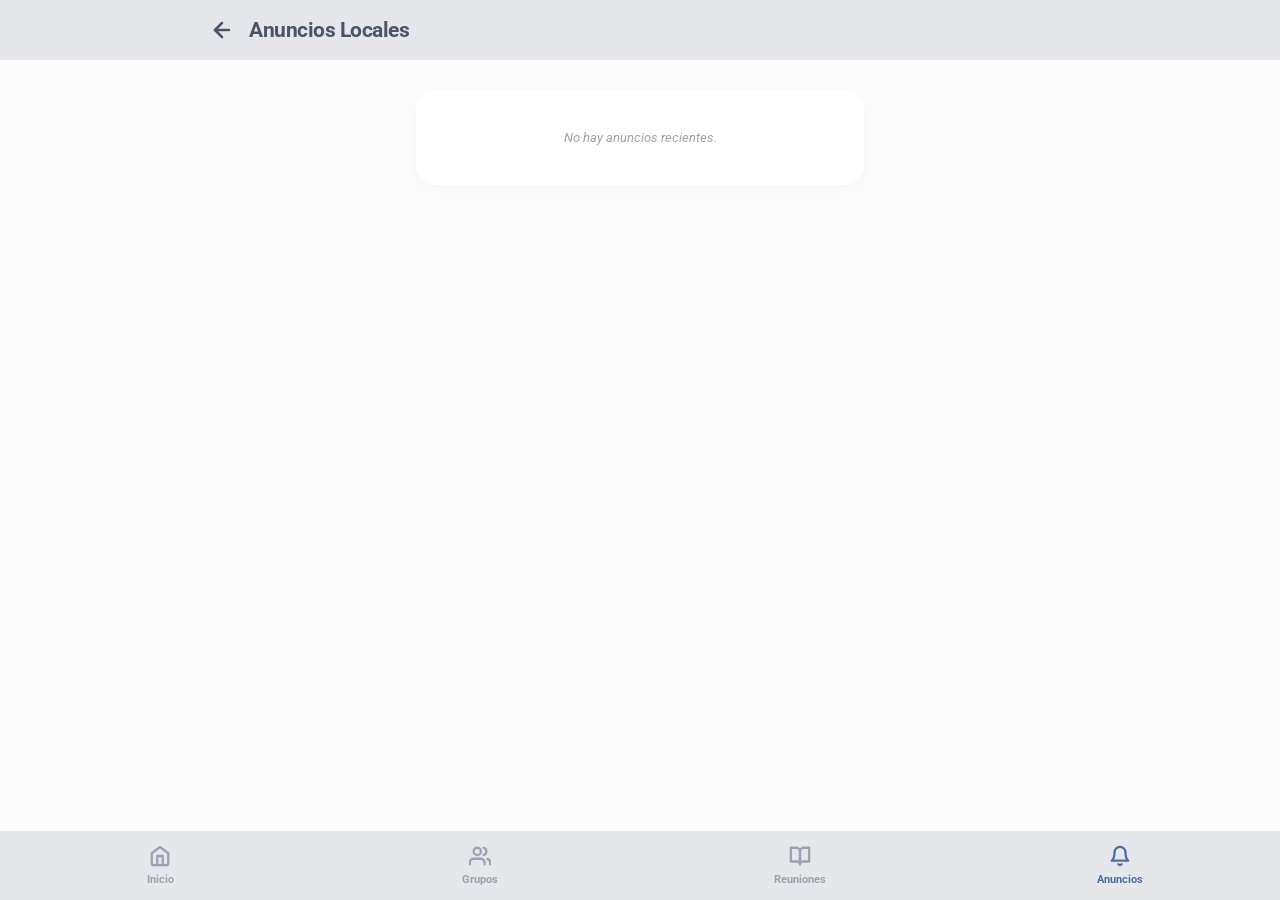
==== anuncios.html @ 36218294 "Update anuncios.html" ====
<!DOCTYPE html>
<html lang="es">
<head>
    <meta charset="UTF-8">
    <meta name="viewport" content="width=device-width, initial-scale=1.0, maximum-scale=1.0, user-scalable=no">
    <title>Anuncios - La Cumaca</title>
     <link rel="stylesheet" href="styles.css?v=5.0">
</head>
<body>

    <header class="header-principal">
        <div class="header-contenedor">
            <a href="index.html" class="btn-back">
                <svg width="24" height="24" viewBox="0 0 24 24" fill="none" stroke="currentColor" stroke-width="2.5" stroke-linecap="round" stroke-linejoin="round">
                    <line x1="19" y1="12" x2="5" y2="12"></line>
                    <polyline points="12 19 5 12 12 5"></polyline>
                </svg>
            </a>
            <h1>Anuncios Locales</h1>
        </div>
    </header>

    <div class="container">
        <div id="global-error" class="hidden"></div>
        <div class="card" style="padding: 20px; margin-top: 20px;">
            <div id="anuncios-lista">
                <div class="inline-loader"><div class="spinner"></div><p>Cargando anuncios...</p></div>
            </div>
        </div>
    </div>

    <div class="nav-segment-container">
        <div class="nav-segment">
            <a href="index.html" class="nav-btn">
                <svg width="22" height="22" viewBox="0 0 24 24" fill="none" stroke="currentColor" stroke-width="2" stroke-linecap="round" stroke-linejoin="round"><path d="M3 9l9-7 9 7v11a2 2 0 0 1-2 2H5a2 2 0 0 1-2-2z"></path><polyline points="9 22 9 12 15 12 15 22"></polyline></svg>
                Inicio
            </a>
            <a href="predicacion.html" class="nav-btn">
                <svg width="22" height="22" viewBox="0 0 24 24" fill="none" stroke="currentColor" stroke-width="2" stroke-linecap="round" stroke-linejoin="round"><path d="M17 21v-2a4 4 0 0 0-4-4H5a4 4 0 0 0-4 4v2"></path><circle cx="9" cy="7" r="4"></circle><path d="M23 21v-2a4 4 0 0 0-3-3.87"></path><path d="M16 3.13a4 4 0 0 1 0 7.75"></path></svg>
                Grupos
            </a>
            <a href="reuniones.html" class="nav-btn">
                <svg width="22" height="22" viewBox="0 0 24 24" fill="none" stroke="currentColor" stroke-width="2" stroke-linecap="round" stroke-linejoin="round"><path d="M2 3h6a4 4 0 0 1 4 4v14a3 3 0 0 0-3-3H2z"></path><path d="M22 3h-6a4 4 0 0 0-4 4v14a3 3 0 0 1 3-3h7z"></path></svg>
                Reuniones
            </a>
            <a href="anuncios.html" class="nav-btn activo">
                <svg width="22" height="22" viewBox="0 0 24 24" fill="none" stroke="currentColor" stroke-width="2" stroke-linecap="round" stroke-linejoin="round"><path d="M18 8A6 6 0 0 0 6 8c0 7-3 9-3 9h18s-3-2-3-9"></path><path d="M13.73 21a2 2 0 0 1-3.46 0"></path></svg>
                Anuncios
            </a>
        </div>
    </div>

    <script>
        let dbAnuncios = [];

        async function iniciarApp() {
            try {
                const timestamp = new Date().getTime();
                const response = await fetch('./data/cartelera_datos.json?t=' + timestamp);
                if (!response.ok) throw new Error("Error HTTP: " + response.status);
                const dataRaw = await response.json();
                
                dbAnuncios = dataRaw.anuncios || [];
                renderAnuncios();

            } catch (error) {
                document.getElementById('global-error').textContent = "Problema al cargar datos: " + error.message;
                document.getElementById('global-error').classList.remove('hidden');
                document.getElementById('anuncios-lista').innerHTML = '<p style="text-align:center;">Error al cargar.</p>';
            }
        }

        function renderAnuncios() {
            const limpiar = (f) => {
                if(!f) return "";
                if(f.includes('-')) {
                    const parts = f.split('-');
                    const d = new Date(parts[0], parts[1]-1, parts[2]);
                    const mes = d.toLocaleDateString('es-ES', { month: 'short' }).toUpperCase().replace('.', '');
                    return `${d.getDate()} ${mes}`;
                } return f;
            };
            const html = dbAnuncios.map(a => `<div class="anuncio"><div class="anuncio-date">${limpiar(a.fechaInicio)} ${a.fechaFin ? '- ' + limpiar(a.fechaFin) : ''}</div><div class="anuncio-text">${a.texto}</div></div>`).join('');
            document.getElementById('anuncios-lista').innerHTML = html || '<div class="no-grupos">No hay anuncios recientes.</div>';
        }

        iniciarApp();
    </script>
</body>
</html>
---- styles.css ----
/* --- CONFIGURACIÓN BASE --- */
@import url('https://fonts.googleapis.com/css2?family=Roboto:wght@300;400;500;700;900&display=swap');

* { margin: 0; padding: 0; box-sizing: border-box; -webkit-tap-highlight-color: transparent; }

body, button, input, select, textarea { font-family: 'Roboto', -apple-system, sans-serif; }

body { 
    background-color: #fcfcfc; color: #4b5563; display: flex; flex-direction: column; 
    min-height: 100vh; max-width: 100vw; overflow-x: hidden; 
}

/* --- CABECERA SUPERIOR (Sin Sombra) --- */
.header-principal {
    background-color: #E5E7EB; /* Gris exacto */
    width: 100%; position: sticky; top: 0; z-index: 1000;
}
.header-contenedor { display: flex; align-items: center; max-width: 900px; margin: 0 auto; padding: 18px 20px; gap: 15px; }
.header-contenedor h1 { font-size: 1.3rem; font-weight: 700; color: #4b5563; letter-spacing: -0.5px; margin: 0; }
.btn-back { color: #4b5563; display: flex; align-items: center; text-decoration: none; }

/* --- CONTENIDO PRINCIPAL (Index) --- */
.contenido-principal { width: 100%; max-width: 480px; margin: 0 auto; padding: 30px 20px 100px 20px; display: flex; flex-direction: column; }
.subtitulo-tarjetas { color: #6b7280; font-size: 0.95rem; margin-bottom: 16px; font-weight: 500; }
.menu-principal { display: flex; flex-direction: column; gap: 16px; width: 100%; }

.tarjeta {
    display: flex; align-items: center; padding: 24px 20px; min-height: 100px; width: 100%;
    background-color: #ffffff; border-radius: 16px; text-decoration: none; box-sizing: border-box;
    border: 1px solid rgba(0, 0, 0, 0.03);
    box-shadow: 0 10px 25px -5px rgba(0, 0, 0, 0.04), 0 8px 10px -6px rgba(0, 0, 0, 0.02);
    transition: transform 0.2s ease, box-shadow 0.2s ease;
}
.tarjeta:active { transform: scale(0.98); box-shadow: 0 4px 10px rgba(0, 0, 0, 0.04); }

.icono-caja { width: 58px; height: 58px; min-width: 58px; border-radius: 14px; display: flex; align-items: center; justify-content: center; margin-right: 18px; flex-shrink: 0; background-color: #ffffff; }
.texto-caja { display: flex; flex-direction: column; flex-grow: 1; min-width: 0; } 
.texto-caja h2 { font-size: 1.1rem; font-weight: 600; color: #111; margin-bottom: 4px; }
.texto-caja p { font-size: 0.9rem; color: #6b7280; line-height: 1.3; }

.tarjeta.predicacion { background: linear-gradient(90deg, #f0f7ff 0%, #ffffff 40%); }
.tarjeta.predicacion .icono-caja { border: 1.5px solid #a3cfff; color: #4A6DA7; }
.tarjeta.reuniones { background: linear-gradient(90deg, #f0fdf4 0%, #ffffff 40%); }
.tarjeta.reuniones .icono-caja { border: 1.5px solid #bbf7d0; color: #10b981; }
.tarjeta.anuncios { background: linear-gradient(90deg, #fffbf0 0%, #ffffff 40%); }
.tarjeta.anuncios .icono-caja { border: 1.5px solid #fde68a; color: #f59e0b; }

/* --- CONTENEDOR GENERAL SUB-PÁGINAS --- */
.container { width: 100%; max-width: 480px; margin: 0 auto; padding: 10px 16px 100px 16px; box-sizing: border-box; overflow-x: hidden; }

/* --- BARRA DE NAVEGACIÓN INFERIOR (Sin Sombra) --- */
.nav-segment-container { 
    position: fixed; bottom: 0; left: 0; width: 100%;
    background: #E5E7EB; /* Gris exacto */
    z-index: 1000; padding-bottom: env(safe-area-inset-bottom);
    display: flex; justify-content: space-around; padding: 10px 0;
}
.nav-segment { display: contents; }
.nav-btn { 
    text-decoration: none; display: flex; flex-direction: column; 
    align-items: center; justify-content: center; gap: 4px; flex: 1;
    color: #9ca3af; font-size: 11px; font-weight: 700; padding: 4px; border-radius: 8px; transition: color 0.2s ease;
}
.nav-btn svg { stroke-width: 2.5; margin-bottom: 2px; color: currentColor; }
.nav-btn:active, .nav-btn.activo { color: #4A6DA7; }

/* --- SELECTOR DE PESTAÑAS (TABS PRINCIPALES Y FILTROS) --- */
.segmented-control { display: flex; background-color: #e5e7eb; border-radius: 10px; padding: 3px; margin: 10px 0 20px 0; width: 100%; box-sizing: border-box; }
.seg-btn { flex: 1; text-align: center; padding: 8px 0; font-size: 13px; font-weight: 700; color: #6b7280; cursor: pointer; border-radius: 8px; transition: all 0.2s ease; }
.seg-btn.active { color: #4A6DA7; background-color: #ffffff; box-shadow: 0 1px 4px rgba(0,0,0,0.1); }
.tab-content { display: none; animation: fadeInTab 0.3s ease; }
.tab-content.active { display: block; }
@keyframes fadeInTab { from { opacity: 0; transform: translateY(3px); } to { opacity: 1; transform: translateY(0); } }

/* Filtro pequeño de salas (Sub-menú) */
.reunion-filter-container { border-top: 1px solid #E5E7EB; padding-top: 20px; margin-top: 20px; margin-bottom: 24px; }
.filter-control { background-color: #f3f4f6; padding: 2px; margin: 0; border-radius: 8px; }
.filter-control .seg-btn { padding: 6px 0; font-size: 12px; border-radius: 6px; }

/* Nuevo Botón en Línea de Salas (Sin borde punteado) */
.inline-toggle-box {
    background-color: #eff6ff; color: #4A6DA7; border: none;
    padding: 10px; border-radius: 8px; margin: 10px 0;
    font-size: 13px; font-weight: bold; cursor: pointer; transition: all 0.2s;
    display: flex; align-items: center; justify-content: center; gap: 6px;
}
.inline-toggle-box:active { background-color: #dbeafe; }

/* --- ESTILOS INTERNOS (Tarjetas y Bloque Fecha) --- */
.card { width: 100%; max-width: 100%; background: #ffffff; border: none; border-radius: 20px; box-shadow: 0 4px 20px rgba(0,0,0,0.03); margin-bottom: 50px; position: relative; box-sizing: border-box; overflow: hidden; }
.section-inner { padding: 0 16px 20px; box-sizing: border-box; } 

.reunion-date-box { 
    background-color: #F9FAFB; 
    border-bottom: 1px solid #E5E7EB; 
    margin: -10px -16px 20px -16px; /* Para que toque los bordes de la tarjeta */
    padding: 24px 20px; 
}

/* Spinners y Errores */
.inline-loader { display: flex; flex-direction: column; align-items: center; justify-content: center; padding: 40px 20px; color: #9ca3af; font-size: 13px; font-weight: 600; }
.spinner { width: 26px; height: 26px; border: 3px solid #f3f4f6; border-top: 3px solid #4A6DA7; border-radius: 50%; animation: spin 0.8s linear infinite; margin-bottom: 12px; }
@keyframes spin { 0% { transform: rotate(0deg); } 100% { transform: rotate(360deg); } }
.hidden { display: none !important; }
#global-error { margin: 10px 20px 20px 20px; color: #ef4444; font-size: 13px; font-weight: 600; background: #fef2f2; padding: 12px; border-radius: 12px; text-align: center; }

/* Calendario toggle */
.calendar-toggle-wrapper { display: flex; justify-content: flex-end; padding-right: 20px; margin-top: -10px; margin-bottom: 10px; }
.calendar-toggle { display: flex; align-items: center; gap: 6px; color: #4A6DA7; font-size: 12px; font-weight: 700; cursor: pointer; border: none; background: none; padding: 6px 10px; border-radius: 8px; }
.calendar-toggle svg { width: 18px !important; height: 18px !important; min-width: 18px; min-height: 18px; flex-shrink: 0; display: block; }
.calendar-header { display: flex; justify-content: space-between; align-items: center; margin-bottom: 16px; padding: 0 4px; }
.calendar-nav-btn { cursor: pointer; padding: 8px 12px; font-weight: bold; }
.calendar-month { font-size: 14px; font-weight: 700; text-transform: capitalize; }
.calendar-grid { display: grid; grid-template-columns: repeat(7, 1fr); gap: 4px; margin-top: 10px; } 
.calendar-day-header { text-align: center; font-size: 11px; font-weight: 700; padding: 4px 0; }
.calendar-day { text-align: center; padding: 8px 2px; border-radius: 8px; cursor: pointer; font-size: 13px; font-weight: 500; background: #f9fafb; } 
.calendar-day.selected { background: #4A6DA7 !important; color: white !important; font-weight: 700; }
.calendar-day.today { border: 1px solid #4A6DA7; color: #4A6DA7; font-weight: 700; }

/* Grupos Día e Historial */
.grupos-dia-container { padding: 0 16px 20px; box-sizing: border-box; width: 100%; } 
.grupo-consolidado-card { background: #f9fafb; border-radius: 16px; padding: 16px; border: 1px solid #e5e7eb; box-sizing: border-box; width: 100%; }
.grupo-consolidado-header { font-size: 13px; font-weight: 800; margin-bottom: 16px; display: flex; align-items: center; gap: 8px; text-transform: uppercase; }
.grupo-item-hoy { padding-bottom: 16px; border-bottom: 1px solid #e5e7eb; margin-bottom: 16px; width: 100%; box-sizing: border-box;}
.grupo-item-hoy:last-child { border-bottom: none; margin-bottom: 0; padding-bottom: 0;}
.grupo-row-flex { display: flex; gap: 12px; align-items: flex-start; max-width: 100%; box-sizing: border-box; }
.gh-hora-hoy { font-size: 13px; font-weight: 800; color: #6b7280; background: #ffffff; border: 1px solid #d1d5db; padding: 6px 0; border-radius: 8px; text-align: center; width: 65px; min-width: 65px; flex-shrink: 0;}
.grupo-content-col { flex-grow: 1; min-width: 0; width: 100%; } 
.gh-top-row { display: flex; flex-wrap: wrap; align-items: baseline; gap: 8px; }
.gh-territorio { font-size: 15px; font-weight: 700; color: #374151; margin-top: 3px; word-wrap: break-word; overflow-wrap: break-word; } 
.gh-conductor { font-size: 13px; color: #6b7280; font-weight: 500; word-wrap: break-word; }
.gh-asignados { font-size: 13px; color: #6b7280; font-weight: 600; margin-top: 4px; display: flex; align-items: center; flex-wrap: wrap; word-wrap: break-word; overflow-wrap: break-word; }
.no-grupos { text-align: center; padding: 20px; color: #9ca3af; font-style: italic; font-size: 13px; }

/* Botón Ver Todos */
.ver-todos-wrapper { display: flex; justify-content: center; padding: 0 16px 20px; box-sizing: border-box; }
.ver-todos-btn { width: 100%; padding: 12px 24px; background: transparent; color: #4A6DA7; border: 1px solid #4A6DA7; border-radius: 12px; font-size: 13px; font-weight: 700; cursor: pointer; display: flex; align-items: center; justify-content: center; gap: 8px; box-sizing: border-box; }
.ver-todos-btn svg { width: 18px !important; height: 18px !important; min-width: 18px; min-height: 18px; flex-shrink: 0; display: block; transition: transform 0.3s; color: #4A6DA7; }
.ver-todos-btn.expanded svg { transform: rotate(180deg); }

/* Timeline Historial */
.timeline-wrapper { padding-top: 10px; margin-left: 10px; } 
.timeline-day-block { position: relative; padding-left: 20px; border-left: 2px solid #e5e7eb; padding-bottom: 30px; } 
.timeline-date-header { position: relative; font-size: 15px; font-weight: 800; color: #9ca3af; margin-bottom: 16px; text-transform: capitalize; top: -5px; }
.timeline-date-header::before { content: ''; position: absolute; left: -27px; top: 1px; width: 12px; height: 12px; background: #9ca3af; border-radius: 50%; box-shadow: 0 0 0 4px rgba(156, 163, 175, 0.15); z-index: 1; }
.timeline-day-block.active-day .timeline-date-header { color: #4A6DA7; }
.timeline-day-block.active-day .timeline-date-header::before { background: #4A6DA7; box-shadow: 0 0 0 4px rgba(74, 109, 167, 0.2); }
.timeline-day-block.active-day .gh-hora-timeline { color: #4A6DA7; border-color: #4A6DA7; background: #f4f6fa; }
.timeline-row { margin-bottom: 24px; max-width: 100%; box-sizing: border-box; }
.gh-hora-timeline { font-size: 13px; font-weight: 700; color: #9ca3af; background: #f9fafb; border: 1px solid #e5e7eb; padding: 6px 0; border-radius: 8px; width: 65px; min-width: 65px; text-align: center; flex-shrink: 0;}
.pagination-container { display: flex; justify-content: center; gap: 8px; margin-top: 20px; padding-top: 16px; border-top: 1px solid #f3f4f6; }
.page-btn { width: 32px; height: 32px; border-radius: 8px; border: 1px solid #e5e7eb; background: white; color: #6b7280; font-size: 13px; font-weight: 600; cursor: pointer; display: flex; align-items: center; justify-content: center; }
.page-btn.active { background: #4A6DA7; color: white; border-color: #4A6DA7; }

/* Estilos de Reuniones */
.reunion-week-nav { display: flex; align-items: center; justify-content: center; gap: 16px; margin-bottom: 4px; padding: 12px; }
.week-nav-arrow { width: 36px; height: 36px; display: flex; align-items: center; justify-content: center; cursor: pointer; color: #4A6DA7; }
.week-nav-text { font-size: 15px; font-weight: 800; color: #4A6DA7; text-transform: capitalize; cursor: pointer; }

/* Partes de Reunión */
.wol-style { padding: 10px 16px 20px 16px !important; color: #212121; box-sizing: border-box; }
.sect-header { font-size: 17px; font-weight: 900; margin: 28px 0 16px 0; letter-spacing: 0.5px; text-transform: uppercase; padding-left: 10px; }
.sect-subtitle { font-size: 13px; font-weight: 800; color: #374151; text-transform: uppercase; letter-spacing: 1px; margin-bottom: 6px; padding-left: 10px; }
.sr-conductor { font-size: 13px; color: #4b5563; padding-left: 10px; margin-bottom: 12px; }
.c-tesoros { color: #2A6B77; } .c-maestros { color: #D38E22; } .c-vida { color: #9E1F1F; } .c-publico { color: #3B5E8F; }
.header-roles { margin-bottom: 8px; padding-bottom: 0; padding-left: 10px; }
.header-role-row { margin-bottom: 2px; font-size: 15px; color: #4b5563; line-height: 1.3; }
.hr-label { font-weight: 800; color: #6b7280; margin-right: 6px; }

/* Timeline Reunión (ALINEACIÓN CORREGIDA) */
.rt-row { display: flex; position: relative; padding-bottom: 18px; min-height: 40px; box-sizing: border-box;}
.rt-time-col { display: none; }
.rt-line-col { width: 20px; position: relative; flex-shrink: 0; display: flex; justify-content: center; margin-left: 4px;  }

.timeline-group { position: relative; padding-left: 12px; } /* Mueve la línea 1ra sala a la derecha */
.sr-full-section .timeline-group { padding-left: 0; } /* Evita que la 2da sala se mueva doble */

.rt-line { position: absolute; width: 2px; background: #e5e7eb; left: 50%; transform: translateX(-50%); z-index: 0;  top: -10px; bottom: -10px;  }
.timeline-group .rt-row:first-child .rt-line { top: 12px; } 
.timeline-group .rt-row:last-child .rt-line { bottom: auto; height: 22px; top: -10px; } 

/* Clase para ocultar la línea pero dejar el punto */
.rt-row.no-line .rt-line { display: none !important; }

.rt-dot { position: relative; z-index: 2; width: 10px; height: 10px; border-radius: 50%; margin-top: 7px; background: currentColor; border: 2px solid white; }
.rt-content-col { flex-grow: 1; min-width: 0; padding-left: 12px; width: 100%;} 
.rt-title { font-size: 16px; font-weight: 700; color: inherit; line-height: 1.35; margin-bottom: 4px; word-wrap: break-word; overflow-wrap: break-word; }
.rt-time-tag { display: inline-block; color: #6b7280; font-weight: 500; margin-right: 6px; font-size: 15px; }
.rt-who { font-size: 15px; color: #4b5563; line-height: 1.4; word-wrap: break-word; overflow-wrap: break-word;}
.sr-full-section { background-color: #f9fafb; padding: 16px 12px; margin-top: 10px; border-radius: 12px; border: 1px solid #e5e7eb; box-sizing: border-box;}

/* Asignaciones Generales (Sin íconos) */
.svc-container { margin-top: 16px; background: #ffffff; border: 1px solid #e5e7eb; border-radius: 12px; padding: 16px; box-sizing: border-box; }
.svc-title-main { font-size: 15px; font-weight: 900; margin-bottom: 16px; letter-spacing: 0.5px; text-transform: uppercase; color: #6B7280; padding-left: 4px; }
.svc-grid { display: grid; grid-template-columns: 1fr 1fr; gap: 12px; }
.svc-block { margin-bottom: 4px; min-width: 0; }
.svc-block-title { font-size: 15px; font-weight: 700; margin-bottom: 4px; word-wrap: break-word; display: flex; align-items: center; }
.svc-bullet-item { display: flex; align-items: center; gap: 6px; font-size: 15px; font-weight: 400; margin-bottom: 2px; word-wrap: break-word; overflow-wrap: break-word;}
.svc-bullet-dot { width: 5px; height: 5px; border-radius: 50%; flex-shrink: 0; }
.highlight-weekend-box { background-color: #ffffff; border: 1px solid #e5e7eb; border-radius: 12px; margin-top: 32px; padding: 16px; box-sizing: border-box; }
.hw-item { display: flex; flex-direction: row; justify-content: space-between; align-items: center; padding: 4px 0; width: 100%; box-sizing: border-box; }
.hw-divider { height: 1px; background-color: #e5e7eb; width: 100%; margin: 8px 0; }
.highlight-label { font-size: 14px; font-weight: 800; text-transform: uppercase; color: #6b7280; }
.highlight-val { font-size: 15px; font-weight: 800; color: #4A6DA7; text-align: right; } 
.highlight-midweek { background-color: #ffffff; border: 1px solid #e5e7eb; border-radius: 12px; padding: 16px; display: flex; justify-content: space-between; align-items: center; margin-top: 32px; margin-bottom: 16px; box-sizing: border-box; }

/* Anuncios */
.anuncio { background: #fffbeb; border-radius: 16px; padding: 16px; margin-bottom: 16px; display: flex; gap: 14px; align-items: flex-start; box-sizing: border-box;}
.anuncio-date { background: #d97706; color: white; font-size: 11px; font-weight: 800; padding: 4px 8px; border-radius: 6px; white-space: nowrap; margin-top: 2px; flex-shrink: 0; }
.anuncio-text { font-size: 14px; color: #4b5563; flex: 1; min-width: 0; line-height: 1.5; word-wrap: break-word; overflow-wrap: break-word;}
.footer { text-align: center; color: #9ca3af; font-size: 11px; margin-top: 40px; }
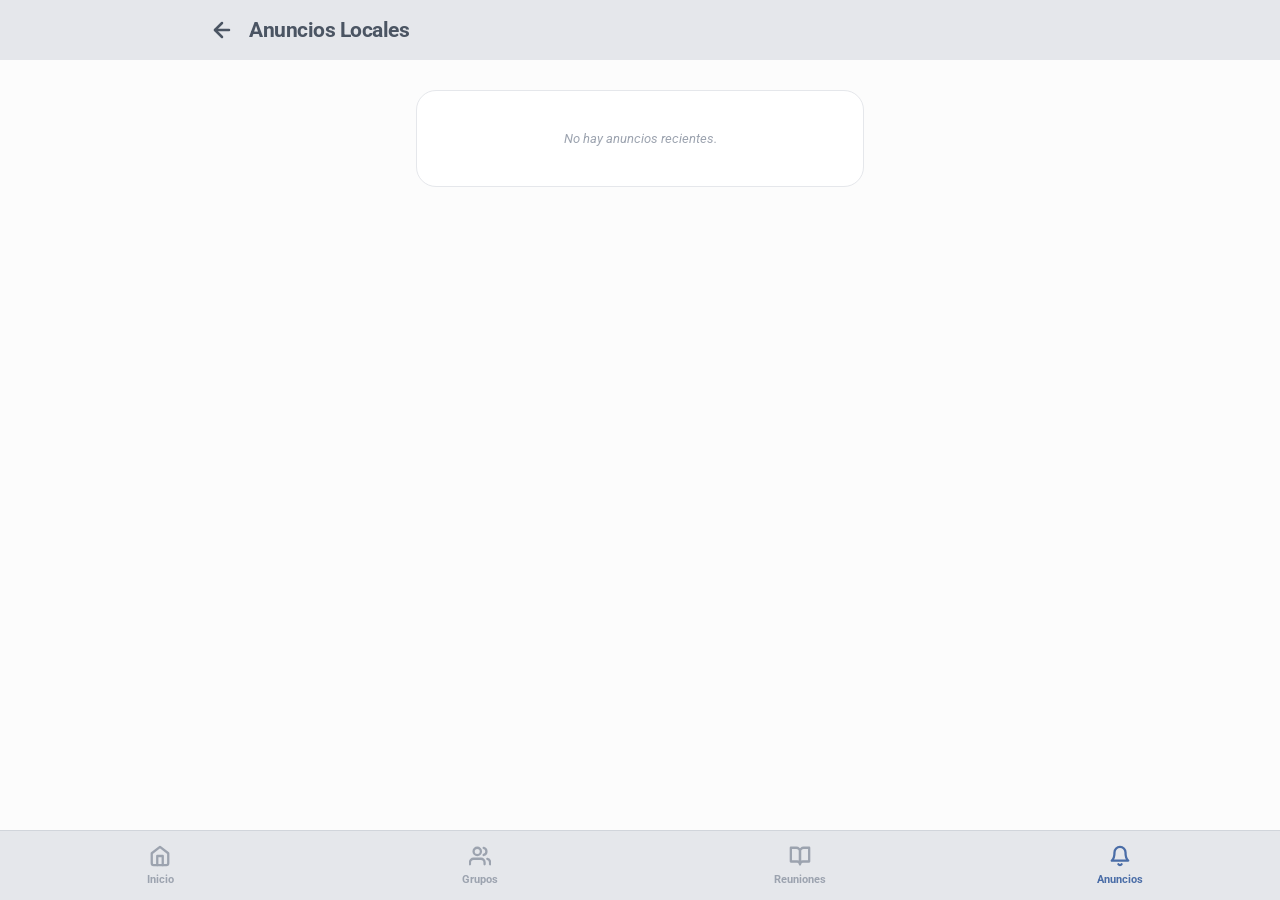
==== commit d278f788: "Update anuncios.html" ====
--- a/anuncios.html
+++ b/anuncios.html
@@ -4,7 +4,7 @@
     <meta charset="UTF-8">
     <meta name="viewport" content="width=device-width, initial-scale=1.0, maximum-scale=1.0, user-scalable=no">
     <title>Anuncios - La Cumaca</title>
-     <link rel="stylesheet" href="styles.css?v=5.0">
+     <link rel="stylesheet" href="styles.css?v=7.0">
 </head>
 <body>
 
--- a/styles.css
+++ b/styles.css
@@ -10,10 +10,9 @@
     min-height: 100vh; max-width: 100vw; overflow-x: hidden; 
 }
 
-/* --- CABECERA SUPERIOR (Sin Sombra) --- */
+/* --- CABECERA SUPERIOR --- */
 .header-principal {
-    background-color: #E5E7EB; /* Gris exacto */
-    width: 100%; position: sticky; top: 0; z-index: 1000;
+    background-color: #E5E7EB; width: 100%; position: sticky; top: 0; z-index: 1000;
 }
 .header-contenedor { display: flex; align-items: center; max-width: 900px; margin: 0 auto; padding: 18px 20px; gap: 15px; }
 .header-contenedor h1 { font-size: 1.3rem; font-weight: 700; color: #4b5563; letter-spacing: -0.5px; margin: 0; }
@@ -27,11 +26,9 @@
 .tarjeta {
     display: flex; align-items: center; padding: 24px 20px; min-height: 100px; width: 100%;
     background-color: #ffffff; border-radius: 16px; text-decoration: none; box-sizing: border-box;
-    border: 1px solid rgba(0, 0, 0, 0.03);
-    box-shadow: 0 10px 25px -5px rgba(0, 0, 0, 0.04), 0 8px 10px -6px rgba(0, 0, 0, 0.02);
-    transition: transform 0.2s ease, box-shadow 0.2s ease;
-}
-.tarjeta:active { transform: scale(0.98); box-shadow: 0 4px 10px rgba(0, 0, 0, 0.04); }
+    border: 1px solid #E5E7EB; transition: transform 0.2s ease;
+}
+.tarjeta:active { transform: scale(0.98); }
 
 .icono-caja { width: 58px; height: 58px; min-width: 58px; border-radius: 14px; display: flex; align-items: center; justify-content: center; margin-right: 18px; flex-shrink: 0; background-color: #ffffff; }
 .texto-caja { display: flex; flex-direction: column; flex-grow: 1; min-width: 0; } 
@@ -48,12 +45,11 @@
 /* --- CONTENEDOR GENERAL SUB-PÁGINAS --- */
 .container { width: 100%; max-width: 480px; margin: 0 auto; padding: 10px 16px 100px 16px; box-sizing: border-box; overflow-x: hidden; }
 
-/* --- BARRA DE NAVEGACIÓN INFERIOR (Sin Sombra) --- */
+/* --- BARRA DE NAVEGACIÓN INFERIOR --- */
 .nav-segment-container { 
     position: fixed; bottom: 0; left: 0; width: 100%;
-    background: #E5E7EB; /* Gris exacto */
-    z-index: 1000; padding-bottom: env(safe-area-inset-bottom);
-    display: flex; justify-content: space-around; padding: 10px 0;
+    background: #E5E7EB; z-index: 1000; padding-bottom: env(safe-area-inset-bottom);
+    display: flex; justify-content: space-around; padding: 10px 0; border-top: 1px solid #d1d5db;
 }
 .nav-segment { display: contents; }
 .nav-btn { 
@@ -64,7 +60,7 @@
 .nav-btn svg { stroke-width: 2.5; margin-bottom: 2px; color: currentColor; }
 .nav-btn:active, .nav-btn.activo { color: #4A6DA7; }
 
-/* --- SELECTOR DE PESTAÑAS (TABS PRINCIPALES Y FILTROS) --- */
+/* --- SELECTOR DE PESTAÑAS --- */
 .segmented-control { display: flex; background-color: #e5e7eb; border-radius: 10px; padding: 3px; margin: 10px 0 20px 0; width: 100%; box-sizing: border-box; }
 .seg-btn { flex: 1; text-align: center; padding: 8px 0; font-size: 13px; font-weight: 700; color: #6b7280; cursor: pointer; border-radius: 8px; transition: all 0.2s ease; }
 .seg-btn.active { color: #4A6DA7; background-color: #ffffff; box-shadow: 0 1px 4px rgba(0,0,0,0.1); }
@@ -72,29 +68,23 @@
 .tab-content.active { display: block; }
 @keyframes fadeInTab { from { opacity: 0; transform: translateY(3px); } to { opacity: 1; transform: translateY(0); } }
 
-/* Filtro pequeño de salas (Sub-menú) */
+/* Filtro de salas y botones sutiles */
 .reunion-filter-container { border-top: 1px solid #E5E7EB; padding-top: 20px; margin-top: 20px; margin-bottom: 24px; }
 .filter-control { background-color: #f3f4f6; padding: 2px; margin: 0; border-radius: 8px; }
 .filter-control .seg-btn { padding: 6px 0; font-size: 12px; border-radius: 6px; }
-
-/* Nuevo Botón en Línea de Salas (Sin borde punteado) */
-.inline-toggle-box {
-    background-color: #eff6ff; color: #4A6DA7; border: none;
-    padding: 10px; border-radius: 8px; margin: 10px 0;
-    font-size: 13px; font-weight: bold; cursor: pointer; transition: all 0.2s;
-    display: flex; align-items: center; justify-content: center; gap: 6px;
-}
+.inline-toggle-box { background-color: #eff6ff; color: #4A6DA7; border: none; padding: 10px; border-radius: 8px; margin: 10px 0; font-size: 13px; font-weight: bold; cursor: pointer; transition: all 0.2s; display: flex; align-items: center; justify-content: center; gap: 6px; }
 .inline-toggle-box:active { background-color: #dbeafe; }
 
-/* --- ESTILOS INTERNOS (Tarjetas y Bloque Fecha) --- */
-.card { width: 100%; max-width: 100%; background: #ffffff; border: none; border-radius: 20px; box-shadow: 0 4px 20px rgba(0,0,0,0.03); margin-bottom: 50px; position: relative; box-sizing: border-box; overflow: hidden; }
+/* --- ESTILOS INTERNOS (Tarjetas) --- */
+.card { 
+    width: 100%; max-width: 100%; background: #ffffff; 
+    border: 1px solid #E5E7EB; border-radius: 20px; margin-bottom: 50px; position: relative; box-sizing: border-box; overflow: hidden; 
+}
 .section-inner { padding: 0 16px 20px; box-sizing: border-box; } 
 
 .reunion-date-box { 
-    background-color: #F9FAFB; 
-    border-bottom: 1px solid #E5E7EB; 
-    margin: -10px -16px 20px -16px; /* Para que toque los bordes de la tarjeta */
-    padding: 24px 20px; 
+    background-color: #F9FAFB; border-bottom: 1px solid #E5E7EB; 
+    margin: 0 -16px 20px -16px; padding: 24px 20px; 
 }
 
 /* Spinners y Errores */
@@ -104,7 +94,27 @@
 .hidden { display: none !important; }
 #global-error { margin: 10px 20px 20px 20px; color: #ef4444; font-size: 13px; font-weight: 600; background: #fef2f2; padding: 12px; border-radius: 12px; text-align: center; }
 
-/* Calendario toggle */
+/* --- GRUPOS: CALENDARIO Y CARRUSEL --- */
+.month-indicator { margin: 20px 0 16px 20px; font-size: 13px; font-weight: 800; color: #6b7280; text-transform: uppercase; letter-spacing: 1px; display: inline-block; }
+.carousel-wrapper { position: relative; padding: 0 10px 20px 10px; margin-top: 10px; box-sizing: border-box; width: 100%;}
+.carousel-wrapper::before, .carousel-wrapper::after { content: ''; position: absolute; top: 0; bottom: 20px; width: 40px; z-index: 5; pointer-events: none; }
+.carousel-wrapper::before { left: 0; background: linear-gradient(to right, #ffffff 20%, rgba(255,255,255,0) 100%); }
+.carousel-wrapper::after { right: 0; background: linear-gradient(to left, #ffffff 20%, rgba(255,255,255,0) 100%); }
+
+/* REGLAS ESTRICTAS PARA ÍCONOS SVG (EVITA ÍCONOS GIGANTES) */
+.carousel-arrow { position: absolute; top: 50%; transform: translateY(-50%); width: 28px; height: 28px; background: white; border-radius: 50%; border: 1px solid #e5e7eb; cursor: pointer; display: flex; align-items: center; justify-content: center; z-index: 10; color: #6b7280; overflow: hidden; }
+.carousel-arrow svg { width: 18px !important; height: 18px !important; min-width: 18px; min-height: 18px; flex-shrink: 0; display: block; }
+.carousel-arrow-left { left: 4px; } .carousel-arrow-right { right: 4px; }
+
+.btn-today-floating { position: absolute; top: -35px; right: 20px; background: white; border: 1px solid #4A6DA7; color: #4A6DA7; font-size: 11px; font-weight: 700; padding: 4px 10px; border-radius: 20px; cursor: pointer; display: none; align-items: center; gap: 4px; box-shadow: 0 2px 8px rgba(74, 109, 167, 0.15); z-index: 20; }
+.carousel { padding: 10px 16px 4px 16px; display: flex; gap: 10px; overflow-x: auto; scroll-snap-type: x mandatory; scrollbar-width: none; }
+.carousel::-webkit-scrollbar { display: none; }
+.date-card { scroll-snap-align: center; min-width: 60px; padding: 10px 6px; border-radius: 14px; text-align: center; cursor: pointer; flex-shrink: 0; background: #f9fafb; border: 1px solid transparent; }
+.date-card.is-today { border: 2px solid #4A6DA7; background: #ffffff; }
+.date-card.selected { background: #4A6DA7; color: white; border-color: #4A6DA7; }
+.date-card-day { font-size: 10px; font-weight: 600; text-transform: uppercase; margin-bottom: 2px; opacity: 0.8; }
+.date-card-number { font-size: 20px; font-weight: 800; line-height: 1; }
+
 .calendar-toggle-wrapper { display: flex; justify-content: flex-end; padding-right: 20px; margin-top: -10px; margin-bottom: 10px; }
 .calendar-toggle { display: flex; align-items: center; gap: 6px; color: #4A6DA7; font-size: 12px; font-weight: 700; cursor: pointer; border: none; background: none; padding: 6px 10px; border-radius: 8px; }
 .calendar-toggle svg { width: 18px !important; height: 18px !important; min-width: 18px; min-height: 18px; flex-shrink: 0; display: block; }
@@ -117,7 +127,6 @@
 .calendar-day.selected { background: #4A6DA7 !important; color: white !important; font-weight: 700; }
 .calendar-day.today { border: 1px solid #4A6DA7; color: #4A6DA7; font-weight: 700; }
 
-/* Grupos Día e Historial */
 .grupos-dia-container { padding: 0 16px 20px; box-sizing: border-box; width: 100%; } 
 .grupo-consolidado-card { background: #f9fafb; border-radius: 16px; padding: 16px; border: 1px solid #e5e7eb; box-sizing: border-box; width: 100%; }
 .grupo-consolidado-header { font-size: 13px; font-weight: 800; margin-bottom: 16px; display: flex; align-items: center; gap: 8px; text-transform: uppercase; }
@@ -132,13 +141,12 @@
 .gh-asignados { font-size: 13px; color: #6b7280; font-weight: 600; margin-top: 4px; display: flex; align-items: center; flex-wrap: wrap; word-wrap: break-word; overflow-wrap: break-word; }
 .no-grupos { text-align: center; padding: 20px; color: #9ca3af; font-style: italic; font-size: 13px; }
 
-/* Botón Ver Todos */
+/* Botón Ver Todos - Corrección estricta para SVGs */
 .ver-todos-wrapper { display: flex; justify-content: center; padding: 0 16px 20px; box-sizing: border-box; }
 .ver-todos-btn { width: 100%; padding: 12px 24px; background: transparent; color: #4A6DA7; border: 1px solid #4A6DA7; border-radius: 12px; font-size: 13px; font-weight: 700; cursor: pointer; display: flex; align-items: center; justify-content: center; gap: 8px; box-sizing: border-box; }
 .ver-todos-btn svg { width: 18px !important; height: 18px !important; min-width: 18px; min-height: 18px; flex-shrink: 0; display: block; transition: transform 0.3s; color: #4A6DA7; }
 .ver-todos-btn.expanded svg { transform: rotate(180deg); }
 
-/* Timeline Historial */
 .timeline-wrapper { padding-top: 10px; margin-left: 10px; } 
 .timeline-day-block { position: relative; padding-left: 20px; border-left: 2px solid #e5e7eb; padding-bottom: 30px; } 
 .timeline-date-header { position: relative; font-size: 15px; font-weight: 800; color: #9ca3af; margin-bottom: 16px; text-transform: capitalize; top: -5px; }
@@ -147,41 +155,38 @@
 .timeline-day-block.active-day .timeline-date-header::before { background: #4A6DA7; box-shadow: 0 0 0 4px rgba(74, 109, 167, 0.2); }
 .timeline-day-block.active-day .gh-hora-timeline { color: #4A6DA7; border-color: #4A6DA7; background: #f4f6fa; }
 .timeline-row { margin-bottom: 24px; max-width: 100%; box-sizing: border-box; }
-.gh-hora-timeline { font-size: 13px; font-weight: 700; color: #9ca3af; background: #f9fafb; border: 1px solid #e5e7eb; padding: 6px 0; border-radius: 8px; width: 65px; min-width: 65px; text-align: center; flex-shrink: 0;}
 .pagination-container { display: flex; justify-content: center; gap: 8px; margin-top: 20px; padding-top: 16px; border-top: 1px solid #f3f4f6; }
 .page-btn { width: 32px; height: 32px; border-radius: 8px; border: 1px solid #e5e7eb; background: white; color: #6b7280; font-size: 13px; font-weight: 600; cursor: pointer; display: flex; align-items: center; justify-content: center; }
 .page-btn.active { background: #4A6DA7; color: white; border-color: #4A6DA7; }
-
-/* Estilos de Reuniones */
+.page-btn svg { width: 16px !important; height: 16px !important; min-width: 16px; min-height: 16px; flex-shrink: 0; } /* SVG paginación fijo */
+
+/* --- ESTILOS DE REUNIONES --- */
 .reunion-week-nav { display: flex; align-items: center; justify-content: center; gap: 16px; margin-bottom: 4px; padding: 12px; }
 .week-nav-arrow { width: 36px; height: 36px; display: flex; align-items: center; justify-content: center; cursor: pointer; color: #4A6DA7; }
+.week-nav-arrow svg { width: 22px !important; height: 22px !important; flex-shrink: 0; } /* SVG flechas fijo */
 .week-nav-text { font-size: 15px; font-weight: 800; color: #4A6DA7; text-transform: capitalize; cursor: pointer; }
 
-/* Partes de Reunión */
-.wol-style { padding: 10px 16px 20px 16px !important; color: #212121; box-sizing: border-box; }
+.wol-style { padding: 0 16px 20px 16px !important; color: #212121; box-sizing: border-box; }
 .sect-header { font-size: 17px; font-weight: 900; margin: 28px 0 16px 0; letter-spacing: 0.5px; text-transform: uppercase; padding-left: 10px; }
 .sect-subtitle { font-size: 13px; font-weight: 800; color: #374151; text-transform: uppercase; letter-spacing: 1px; margin-bottom: 6px; padding-left: 10px; }
 .sr-conductor { font-size: 13px; color: #4b5563; padding-left: 10px; margin-bottom: 12px; }
 .c-tesoros { color: #2A6B77; } .c-maestros { color: #D38E22; } .c-vida { color: #9E1F1F; } .c-publico { color: #3B5E8F; }
-.header-roles { margin-bottom: 8px; padding-bottom: 0; padding-left: 10px; }
+.header-roles { margin-bottom: 8px; padding-left: 8px; }
 .header-role-row { margin-bottom: 2px; font-size: 15px; color: #4b5563; line-height: 1.3; }
 .hr-label { font-weight: 800; color: #6b7280; margin-right: 6px; }
 
-/* Timeline Reunión (ALINEACIÓN CORREGIDA) */
 .rt-row { display: flex; position: relative; padding-bottom: 18px; min-height: 40px; box-sizing: border-box;}
 .rt-time-col { display: none; }
 .rt-line-col { width: 20px; position: relative; flex-shrink: 0; display: flex; justify-content: center; margin-left: 4px;  }
 
-.timeline-group { position: relative; padding-left: 12px; } /* Mueve la línea 1ra sala a la derecha */
-.sr-full-section .timeline-group { padding-left: 0; } /* Evita que la 2da sala se mueva doble */
+.timeline-group { position: relative; padding-left: 12px; } 
+.sr-full-section .timeline-group { padding-left: 0; } 
 
 .rt-line { position: absolute; width: 2px; background: #e5e7eb; left: 50%; transform: translateX(-50%); z-index: 0;  top: -10px; bottom: -10px;  }
 .timeline-group .rt-row:first-child .rt-line { top: 12px; } 
 .timeline-group .rt-row:last-child .rt-line { bottom: auto; height: 22px; top: -10px; } 
 
-/* Clase para ocultar la línea pero dejar el punto */
 .rt-row.no-line .rt-line { display: none !important; }
-
 .rt-dot { position: relative; z-index: 2; width: 10px; height: 10px; border-radius: 50%; margin-top: 7px; background: currentColor; border: 2px solid white; }
 .rt-content-col { flex-grow: 1; min-width: 0; padding-left: 12px; width: 100%;} 
 .rt-title { font-size: 16px; font-weight: 700; color: inherit; line-height: 1.35; margin-bottom: 4px; word-wrap: break-word; overflow-wrap: break-word; }
@@ -189,14 +194,12 @@
 .rt-who { font-size: 15px; color: #4b5563; line-height: 1.4; word-wrap: break-word; overflow-wrap: break-word;}
 .sr-full-section { background-color: #f9fafb; padding: 16px 12px; margin-top: 10px; border-radius: 12px; border: 1px solid #e5e7eb; box-sizing: border-box;}
 
-/* Asignaciones Generales (Sin íconos) */
 .svc-container { margin-top: 16px; background: #ffffff; border: 1px solid #e5e7eb; border-radius: 12px; padding: 16px; box-sizing: border-box; }
 .svc-title-main { font-size: 15px; font-weight: 900; margin-bottom: 16px; letter-spacing: 0.5px; text-transform: uppercase; color: #6B7280; padding-left: 4px; }
 .svc-grid { display: grid; grid-template-columns: 1fr 1fr; gap: 12px; }
 .svc-block { margin-bottom: 4px; min-width: 0; }
 .svc-block-title { font-size: 15px; font-weight: 700; margin-bottom: 4px; word-wrap: break-word; display: flex; align-items: center; }
-.svc-bullet-item { display: flex; align-items: center; gap: 6px; font-size: 15px; font-weight: 400; margin-bottom: 2px; word-wrap: break-word; overflow-wrap: break-word;}
-.svc-bullet-dot { width: 5px; height: 5px; border-radius: 50%; flex-shrink: 0; }
+.svc-bullet-item { display: flex; align-items: flex-start; gap: 4px; font-size: 15px; font-weight: 400; margin-bottom: 2px; word-wrap: break-word; overflow-wrap: break-word;}
 .highlight-weekend-box { background-color: #ffffff; border: 1px solid #e5e7eb; border-radius: 12px; margin-top: 32px; padding: 16px; box-sizing: border-box; }
 .hw-item { display: flex; flex-direction: row; justify-content: space-between; align-items: center; padding: 4px 0; width: 100%; box-sizing: border-box; }
 .hw-divider { height: 1px; background-color: #e5e7eb; width: 100%; margin: 8px 0; }
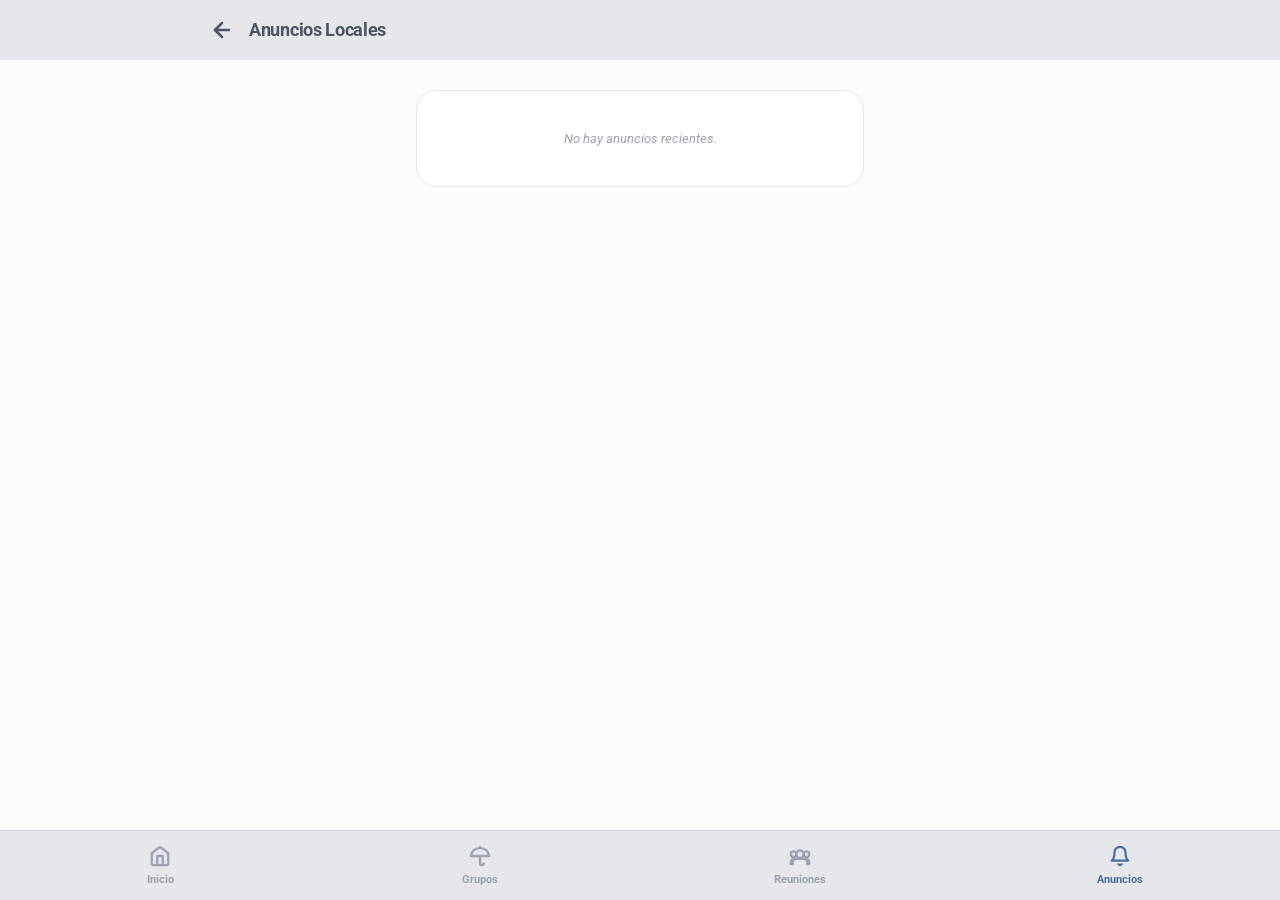
==== commit f3f97273: "Update anuncios.html" ====
--- a/anuncios.html
+++ b/anuncios.html
@@ -4,7 +4,7 @@
     <meta charset="UTF-8">
     <meta name="viewport" content="width=device-width, initial-scale=1.0, maximum-scale=1.0, user-scalable=no">
     <title>Anuncios - La Cumaca</title>
-     <link rel="stylesheet" href="styles.css?v=7.0">
+    <link rel="stylesheet" href="styles.css?v=9.0">
 </head>
 <body>
 
@@ -31,22 +31,10 @@
 
     <div class="nav-segment-container">
         <div class="nav-segment">
-            <a href="index.html" class="nav-btn">
-                <svg width="22" height="22" viewBox="0 0 24 24" fill="none" stroke="currentColor" stroke-width="2" stroke-linecap="round" stroke-linejoin="round"><path d="M3 9l9-7 9 7v11a2 2 0 0 1-2 2H5a2 2 0 0 1-2-2z"></path><polyline points="9 22 9 12 15 12 15 22"></polyline></svg>
-                Inicio
-            </a>
-            <a href="predicacion.html" class="nav-btn">
-                <svg width="22" height="22" viewBox="0 0 24 24" fill="none" stroke="currentColor" stroke-width="2" stroke-linecap="round" stroke-linejoin="round"><path d="M17 21v-2a4 4 0 0 0-4-4H5a4 4 0 0 0-4 4v2"></path><circle cx="9" cy="7" r="4"></circle><path d="M23 21v-2a4 4 0 0 0-3-3.87"></path><path d="M16 3.13a4 4 0 0 1 0 7.75"></path></svg>
-                Grupos
-            </a>
-            <a href="reuniones.html" class="nav-btn">
-                <svg width="22" height="22" viewBox="0 0 24 24" fill="none" stroke="currentColor" stroke-width="2" stroke-linecap="round" stroke-linejoin="round"><path d="M2 3h6a4 4 0 0 1 4 4v14a3 3 0 0 0-3-3H2z"></path><path d="M22 3h-6a4 4 0 0 0-4 4v14a3 3 0 0 1 3-3h7z"></path></svg>
-                Reuniones
-            </a>
-            <a href="anuncios.html" class="nav-btn activo">
-                <svg width="22" height="22" viewBox="0 0 24 24" fill="none" stroke="currentColor" stroke-width="2" stroke-linecap="round" stroke-linejoin="round"><path d="M18 8A6 6 0 0 0 6 8c0 7-3 9-3 9h18s-3-2-3-9"></path><path d="M13.73 21a2 2 0 0 1-3.46 0"></path></svg>
-                Anuncios
-            </a>
+            <a href="index.html" class="nav-btn"><svg width="22" height="22" viewBox="0 0 24 24" fill="none" stroke="currentColor" stroke-width="2" stroke-linecap="round" stroke-linejoin="round"><path d="M3 9l9-7 9 7v11a2 2 0 0 1-2 2H5a2 2 0 0 1-2-2z"></path><polyline points="9 22 9 12 15 12 15 22"></polyline></svg> Inicio</a>
+            <a href="predicacion.html" class="nav-btn"><svg width="22" height="22" viewBox="0 0 24 24" fill="none" stroke="currentColor" stroke-width="2" stroke-linecap="round" stroke-linejoin="round"><path d="M22 12a10.06 10.06 1 0 0-20 0Z" /><path d="M12 12v8a2 2 0 0 0 4 0" /><path d="M12 2v1" /></svg> Grupos</a>
+            <a href="reuniones.html" class="nav-btn"><svg width="22" height="22" viewBox="0 0 24 24" fill="none" stroke="currentColor" stroke-width="2" stroke-linecap="round" stroke-linejoin="round"><path d="M12 14a4 4 0 1 0 0-8 4 4 0 0 0 0 8z" /><path d="M20 21v-2a4 4 0 0 0-4-4h-8a4 4 0 0 0-4 4v2" /><path d="M8 10a3 3 0 1 0-6 0 3 3 0 0 0 6 0z" /><path d="M2 21v-2a4 4 0 0 1 4-4h1" /><path d="M22 10a3 3 0 1 0-6 0 3 3 0 0 0 6 0z" /><path d="M17 15h1a4 4 0 0 1 4 4v2" /></svg> Reuniones</a>
+            <a href="anuncios.html" class="nav-btn activo"><svg width="22" height="22" viewBox="0 0 24 24" fill="none" stroke="currentColor" stroke-width="2" stroke-linecap="round" stroke-linejoin="round"><path d="M18 8A6 6 0 0 0 6 8c0 7-3 9-3 9h18s-3-2-3-9"></path><path d="M13.73 21a2 2 0 0 1-3.46 0"></path></svg> Anuncios</a>
         </div>
     </div>
 
--- a/styles.css
+++ b/styles.css
@@ -15,7 +15,9 @@
     background-color: #E5E7EB; width: 100%; position: sticky; top: 0; z-index: 1000;
 }
 .header-contenedor { display: flex; align-items: center; max-width: 900px; margin: 0 auto; padding: 18px 20px; gap: 15px; }
-.header-contenedor h1 { font-size: 1.3rem; font-weight: 700; color: #4b5563; letter-spacing: -0.5px; margin: 0; }
+
+/* Título más pequeño */
+.header-contenedor h1 { font-size: 1.1rem; font-weight: 700; color: #4b5563; letter-spacing: -0.3px; margin: 0; }
 .btn-back { color: #4b5563; display: flex; align-items: center; text-decoration: none; }
 
 /* --- CONTENIDO PRINCIPAL (Index) --- */
@@ -60,32 +62,29 @@
 .nav-btn svg { stroke-width: 2.5; margin-bottom: 2px; color: currentColor; }
 .nav-btn:active, .nav-btn.activo { color: #4A6DA7; }
 
-/* --- SELECTOR DE PESTAÑAS --- */
+/* --- SELECTOR DE PESTAÑAS (Fondo azul, letras blancas) --- */
 .segmented-control { display: flex; background-color: #e5e7eb; border-radius: 10px; padding: 3px; margin: 10px 0 20px 0; width: 100%; box-sizing: border-box; }
 .seg-btn { flex: 1; text-align: center; padding: 8px 0; font-size: 13px; font-weight: 700; color: #6b7280; cursor: pointer; border-radius: 8px; transition: all 0.2s ease; }
-.seg-btn.active { color: #4A6DA7; background-color: #ffffff; box-shadow: 0 1px 4px rgba(0,0,0,0.1); }
+/* NUEVO DISEÑO PESTAÑA ACTIVA */
+.seg-btn.active { background-color: #4A6DA7; color: #ffffff; box-shadow: 0 2px 6px rgba(74, 109, 167, 0.3); }
+
 .tab-content { display: none; animation: fadeInTab 0.3s ease; }
 .tab-content.active { display: block; }
 @keyframes fadeInTab { from { opacity: 0; transform: translateY(3px); } to { opacity: 1; transform: translateY(0); } }
 
-/* Filtro de salas y botones sutiles */
+/* Filtro pequeño de salas */
 .reunion-filter-container { border-top: 1px solid #E5E7EB; padding-top: 20px; margin-top: 20px; margin-bottom: 24px; }
 .filter-control { background-color: #f3f4f6; padding: 2px; margin: 0; border-radius: 8px; }
 .filter-control .seg-btn { padding: 6px 0; font-size: 12px; border-radius: 6px; }
+/* Como este sub-menú usa .seg-btn.active, también quedará en azul con letras blancas, dándole mucha elegancia */
+
 .inline-toggle-box { background-color: #eff6ff; color: #4A6DA7; border: none; padding: 10px; border-radius: 8px; margin: 10px 0; font-size: 13px; font-weight: bold; cursor: pointer; transition: all 0.2s; display: flex; align-items: center; justify-content: center; gap: 6px; }
 .inline-toggle-box:active { background-color: #dbeafe; }
 
 /* --- ESTILOS INTERNOS (Tarjetas) --- */
-.card { 
-    width: 100%; max-width: 100%; background: #ffffff; 
-    border: 1px solid #E5E7EB; border-radius: 20px; margin-bottom: 50px; position: relative; box-sizing: border-box; overflow: hidden; 
-}
+.card { width: 100%; max-width: 100%; background: #ffffff; border: 1px solid #E5E7EB; border-radius: 20px; margin-bottom: 50px; position: relative; box-sizing: border-box; overflow: hidden; }
 .section-inner { padding: 0 16px 20px; box-sizing: border-box; } 
-
-.reunion-date-box { 
-    background-color: #F9FAFB; border-bottom: 1px solid #E5E7EB; 
-    margin: 0 -16px 20px -16px; padding: 24px 20px; 
-}
+.reunion-date-box { background-color: #F9FAFB; border-bottom: 1px solid #E5E7EB; margin: 0 -16px 20px -16px; padding: 24px 20px; }
 
 /* Spinners y Errores */
 .inline-loader { display: flex; flex-direction: column; align-items: center; justify-content: center; padding: 40px 20px; color: #9ca3af; font-size: 13px; font-weight: 600; }
@@ -101,7 +100,6 @@
 .carousel-wrapper::before { left: 0; background: linear-gradient(to right, #ffffff 20%, rgba(255,255,255,0) 100%); }
 .carousel-wrapper::after { right: 0; background: linear-gradient(to left, #ffffff 20%, rgba(255,255,255,0) 100%); }
 
-/* REGLAS ESTRICTAS PARA ÍCONOS SVG (EVITA ÍCONOS GIGANTES) */
 .carousel-arrow { position: absolute; top: 50%; transform: translateY(-50%); width: 28px; height: 28px; background: white; border-radius: 50%; border: 1px solid #e5e7eb; cursor: pointer; display: flex; align-items: center; justify-content: center; z-index: 10; color: #6b7280; overflow: hidden; }
 .carousel-arrow svg { width: 18px !important; height: 18px !important; min-width: 18px; min-height: 18px; flex-shrink: 0; display: block; }
 .carousel-arrow-left { left: 4px; } .carousel-arrow-right { right: 4px; }
@@ -118,6 +116,8 @@
 .calendar-toggle-wrapper { display: flex; justify-content: flex-end; padding-right: 20px; margin-top: -10px; margin-bottom: 10px; }
 .calendar-toggle { display: flex; align-items: center; gap: 6px; color: #4A6DA7; font-size: 12px; font-weight: 700; cursor: pointer; border: none; background: none; padding: 6px 10px; border-radius: 8px; }
 .calendar-toggle svg { width: 18px !important; height: 18px !important; min-width: 18px; min-height: 18px; flex-shrink: 0; display: block; }
+.section-content { max-height: 0; overflow: hidden; transition: max-height 0.4s cubic-bezier(0.4, 0, 0.2, 1); }
+.section-content.expanded { max-height: 5000px; }
 .calendar-header { display: flex; justify-content: space-between; align-items: center; margin-bottom: 16px; padding: 0 4px; }
 .calendar-nav-btn { cursor: pointer; padding: 8px 12px; font-weight: bold; }
 .calendar-month { font-size: 14px; font-weight: 700; text-transform: capitalize; }
@@ -141,7 +141,6 @@
 .gh-asignados { font-size: 13px; color: #6b7280; font-weight: 600; margin-top: 4px; display: flex; align-items: center; flex-wrap: wrap; word-wrap: break-word; overflow-wrap: break-word; }
 .no-grupos { text-align: center; padding: 20px; color: #9ca3af; font-style: italic; font-size: 13px; }
 
-/* Botón Ver Todos - Corrección estricta para SVGs */
 .ver-todos-wrapper { display: flex; justify-content: center; padding: 0 16px 20px; box-sizing: border-box; }
 .ver-todos-btn { width: 100%; padding: 12px 24px; background: transparent; color: #4A6DA7; border: 1px solid #4A6DA7; border-radius: 12px; font-size: 13px; font-weight: 700; cursor: pointer; display: flex; align-items: center; justify-content: center; gap: 8px; box-sizing: border-box; }
 .ver-todos-btn svg { width: 18px !important; height: 18px !important; min-width: 18px; min-height: 18px; flex-shrink: 0; display: block; transition: transform 0.3s; color: #4A6DA7; }
@@ -158,12 +157,12 @@
 .pagination-container { display: flex; justify-content: center; gap: 8px; margin-top: 20px; padding-top: 16px; border-top: 1px solid #f3f4f6; }
 .page-btn { width: 32px; height: 32px; border-radius: 8px; border: 1px solid #e5e7eb; background: white; color: #6b7280; font-size: 13px; font-weight: 600; cursor: pointer; display: flex; align-items: center; justify-content: center; }
 .page-btn.active { background: #4A6DA7; color: white; border-color: #4A6DA7; }
-.page-btn svg { width: 16px !important; height: 16px !important; min-width: 16px; min-height: 16px; flex-shrink: 0; } /* SVG paginación fijo */
+.page-btn svg { width: 16px !important; height: 16px !important; min-width: 16px; min-height: 16px; flex-shrink: 0; } 
 
 /* --- ESTILOS DE REUNIONES --- */
 .reunion-week-nav { display: flex; align-items: center; justify-content: center; gap: 16px; margin-bottom: 4px; padding: 12px; }
 .week-nav-arrow { width: 36px; height: 36px; display: flex; align-items: center; justify-content: center; cursor: pointer; color: #4A6DA7; }
-.week-nav-arrow svg { width: 22px !important; height: 22px !important; flex-shrink: 0; } /* SVG flechas fijo */
+.week-nav-arrow svg { width: 22px !important; height: 22px !important; flex-shrink: 0; } 
 .week-nav-text { font-size: 15px; font-weight: 800; color: #4A6DA7; text-transform: capitalize; cursor: pointer; }
 
 .wol-style { padding: 0 16px 20px 16px !important; color: #212121; box-sizing: border-box; }
@@ -198,7 +197,7 @@
 .svc-title-main { font-size: 15px; font-weight: 900; margin-bottom: 16px; letter-spacing: 0.5px; text-transform: uppercase; color: #6B7280; padding-left: 4px; }
 .svc-grid { display: grid; grid-template-columns: 1fr 1fr; gap: 12px; }
 .svc-block { margin-bottom: 4px; min-width: 0; }
-.svc-block-title { font-size: 15px; font-weight: 700; margin-bottom: 4px; word-wrap: break-word; display: flex; align-items: center; }
+.svc-block-title { font-size: 15px; font-weight: 700; margin-bottom: 4px; word-wrap: break-word; }
 .svc-bullet-item { display: flex; align-items: flex-start; gap: 4px; font-size: 15px; font-weight: 400; margin-bottom: 2px; word-wrap: break-word; overflow-wrap: break-word;}
 .highlight-weekend-box { background-color: #ffffff; border: 1px solid #e5e7eb; border-radius: 12px; margin-top: 32px; padding: 16px; box-sizing: border-box; }
 .hw-item { display: flex; flex-direction: row; justify-content: space-between; align-items: center; padding: 4px 0; width: 100%; box-sizing: border-box; }
@@ -207,7 +206,6 @@
 .highlight-val { font-size: 15px; font-weight: 800; color: #4A6DA7; text-align: right; } 
 .highlight-midweek { background-color: #ffffff; border: 1px solid #e5e7eb; border-radius: 12px; padding: 16px; display: flex; justify-content: space-between; align-items: center; margin-top: 32px; margin-bottom: 16px; box-sizing: border-box; }
 
-/* Anuncios */
 .anuncio { background: #fffbeb; border-radius: 16px; padding: 16px; margin-bottom: 16px; display: flex; gap: 14px; align-items: flex-start; box-sizing: border-box;}
 .anuncio-date { background: #d97706; color: white; font-size: 11px; font-weight: 800; padding: 4px 8px; border-radius: 6px; white-space: nowrap; margin-top: 2px; flex-shrink: 0; }
 .anuncio-text { font-size: 14px; color: #4b5563; flex: 1; min-width: 0; line-height: 1.5; word-wrap: break-word; overflow-wrap: break-word;}
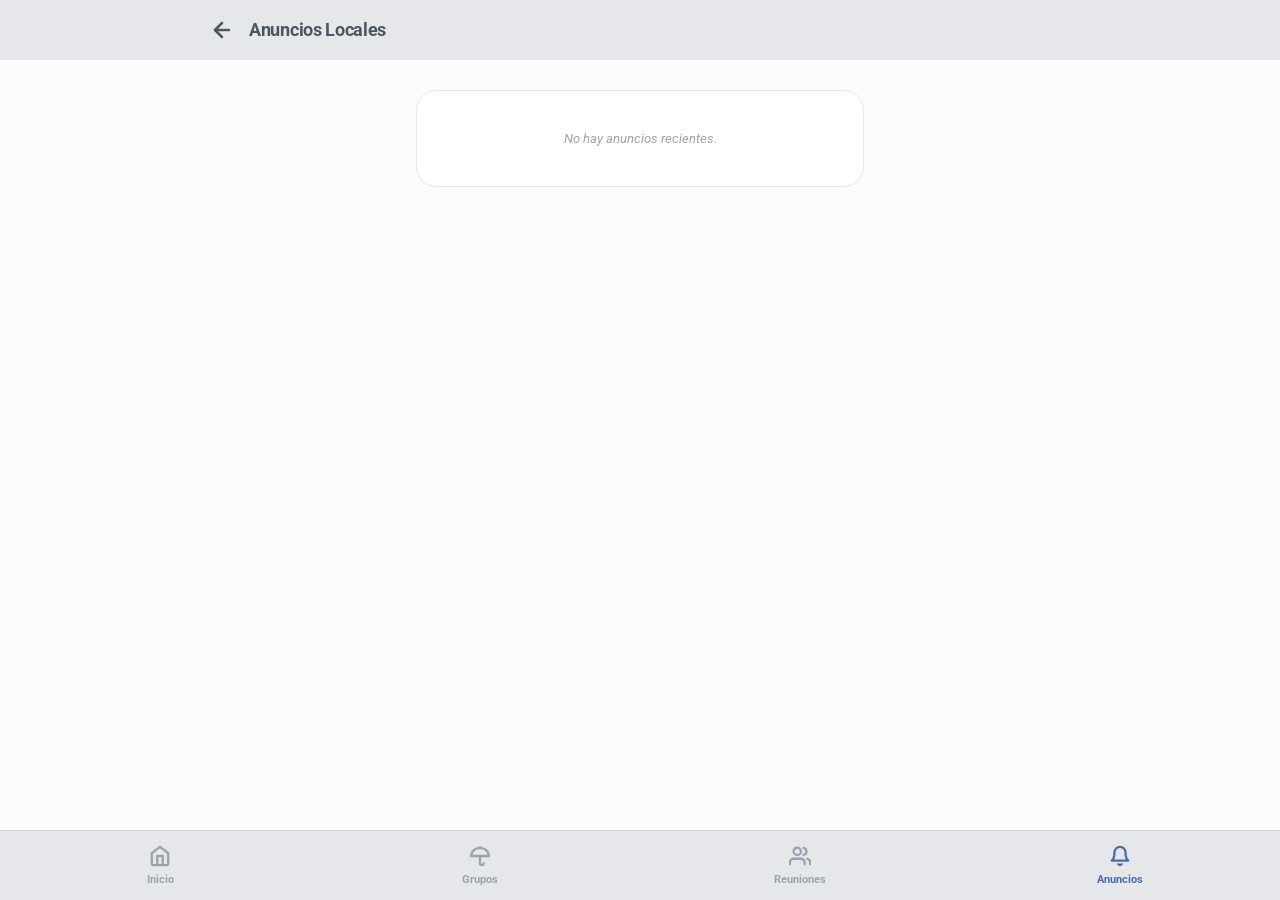
==== commit 4db2f809: "Update anuncios.html" ====
--- a/anuncios.html
+++ b/anuncios.html
@@ -4,7 +4,7 @@
     <meta charset="UTF-8">
     <meta name="viewport" content="width=device-width, initial-scale=1.0, maximum-scale=1.0, user-scalable=no">
     <title>Anuncios - La Cumaca</title>
-    <link rel="stylesheet" href="styles.css?v=9.0">
+    <link rel="stylesheet" href="styles.css?v=10.0">
 </head>
 <body>
 
@@ -33,7 +33,7 @@
         <div class="nav-segment">
             <a href="index.html" class="nav-btn"><svg width="22" height="22" viewBox="0 0 24 24" fill="none" stroke="currentColor" stroke-width="2" stroke-linecap="round" stroke-linejoin="round"><path d="M3 9l9-7 9 7v11a2 2 0 0 1-2 2H5a2 2 0 0 1-2-2z"></path><polyline points="9 22 9 12 15 12 15 22"></polyline></svg> Inicio</a>
             <a href="predicacion.html" class="nav-btn"><svg width="22" height="22" viewBox="0 0 24 24" fill="none" stroke="currentColor" stroke-width="2" stroke-linecap="round" stroke-linejoin="round"><path d="M22 12a10.06 10.06 1 0 0-20 0Z" /><path d="M12 12v8a2 2 0 0 0 4 0" /><path d="M12 2v1" /></svg> Grupos</a>
-            <a href="reuniones.html" class="nav-btn"><svg width="22" height="22" viewBox="0 0 24 24" fill="none" stroke="currentColor" stroke-width="2" stroke-linecap="round" stroke-linejoin="round"><path d="M12 14a4 4 0 1 0 0-8 4 4 0 0 0 0 8z" /><path d="M20 21v-2a4 4 0 0 0-4-4h-8a4 4 0 0 0-4 4v2" /><path d="M8 10a3 3 0 1 0-6 0 3 3 0 0 0 6 0z" /><path d="M2 21v-2a4 4 0 0 1 4-4h1" /><path d="M22 10a3 3 0 1 0-6 0 3 3 0 0 0 6 0z" /><path d="M17 15h1a4 4 0 0 1 4 4v2" /></svg> Reuniones</a>
+            <a href="reuniones.html" class="nav-btn"><svg width="22" height="22" viewBox="0 0 24 24" fill="none" stroke="currentColor" stroke-width="2" stroke-linecap="round" stroke-linejoin="round"><path d="M17 21v-2a4 4 0 0 0-4-4H5a4 4 0 0 0-4 4v2"></path><circle cx="9" cy="7" r="4"></circle><path d="M23 21v-2a4 4 0 0 0-3-3.87"></path><path d="M16 3.13a4 4 0 0 1 0 7.75"></path></svg> Reuniones</a>
             <a href="anuncios.html" class="nav-btn activo"><svg width="22" height="22" viewBox="0 0 24 24" fill="none" stroke="currentColor" stroke-width="2" stroke-linecap="round" stroke-linejoin="round"><path d="M18 8A6 6 0 0 0 6 8c0 7-3 9-3 9h18s-3-2-3-9"></path><path d="M13.73 21a2 2 0 0 1-3.46 0"></path></svg> Anuncios</a>
         </div>
     </div>
--- a/styles.css
+++ b/styles.css
@@ -11,12 +11,8 @@
 }
 
 /* --- CABECERA SUPERIOR --- */
-.header-principal {
-    background-color: #E5E7EB; width: 100%; position: sticky; top: 0; z-index: 1000;
-}
+.header-principal { background-color: #E5E7EB; width: 100%; position: sticky; top: 0; z-index: 1000; }
 .header-contenedor { display: flex; align-items: center; max-width: 900px; margin: 0 auto; padding: 18px 20px; gap: 15px; }
-
-/* Título más pequeño */
 .header-contenedor h1 { font-size: 1.1rem; font-weight: 700; color: #4b5563; letter-spacing: -0.3px; margin: 0; }
 .btn-back { color: #4b5563; display: flex; align-items: center; text-decoration: none; }
 
@@ -25,24 +21,41 @@
 .subtitulo-tarjetas { color: #6b7280; font-size: 0.95rem; margin-bottom: 16px; font-weight: 500; }
 .menu-principal { display: flex; flex-direction: column; gap: 16px; width: 100%; }
 
+/* NUEVO DISEÑO PASTEL FLAT PARA TARJETAS */
 .tarjeta {
-    display: flex; align-items: center; padding: 24px 20px; min-height: 100px; width: 100%;
-    background-color: #ffffff; border-radius: 16px; text-decoration: none; box-sizing: border-box;
-    border: 1px solid #E5E7EB; transition: transform 0.2s ease;
+    display: flex; align-items: center; padding: 24px 20px; min-height: 110px; width: 100%;
+    border-radius: 20px; text-decoration: none; box-sizing: border-box;
+    border: none; /* Sin borde */
+    box-shadow: 0 4px 15px rgba(0, 0, 0, 0.03); /* Sombra muy sutil */
+    transition: transform 0.2s ease, box-shadow 0.2s ease;
 }
 .tarjeta:active { transform: scale(0.98); }
 
-.icono-caja { width: 58px; height: 58px; min-width: 58px; border-radius: 14px; display: flex; align-items: center; justify-content: center; margin-right: 18px; flex-shrink: 0; background-color: #ffffff; }
+/* Íconos grandes sin caja blanca */
+.icono-caja { 
+    width: 65px; height: 65px; min-width: 65px; 
+    display: flex; align-items: center; justify-content: center; 
+    margin-right: 20px; flex-shrink: 0; background-color: transparent; 
+}
 .texto-caja { display: flex; flex-direction: column; flex-grow: 1; min-width: 0; } 
-.texto-caja h2 { font-size: 1.1rem; font-weight: 600; color: #111; margin-bottom: 4px; }
-.texto-caja p { font-size: 0.9rem; color: #6b7280; line-height: 1.3; }
-
-.tarjeta.predicacion { background: linear-gradient(90deg, #f0f7ff 0%, #ffffff 40%); }
-.tarjeta.predicacion .icono-caja { border: 1.5px solid #a3cfff; color: #4A6DA7; }
-.tarjeta.reuniones { background: linear-gradient(90deg, #f0fdf4 0%, #ffffff 40%); }
-.tarjeta.reuniones .icono-caja { border: 1.5px solid #bbf7d0; color: #10b981; }
-.tarjeta.anuncios { background: linear-gradient(90deg, #fffbf0 0%, #ffffff 40%); }
-.tarjeta.anuncios .icono-caja { border: 1.5px solid #fde68a; color: #f59e0b; }
+.texto-caja h2 { font-size: 1.15rem; font-weight: 700; margin-bottom: 4px; letter-spacing: -0.3px; }
+.texto-caja p { font-size: 0.9rem; line-height: 1.3; font-weight: 500; }
+
+/* COLORES PASTEL PERSONALIZADOS */
+.tarjeta.predicacion { background-color: #d1fae5; /* Verde pastel */ }
+.tarjeta.predicacion .icono-caja { color: #059669; }
+.tarjeta.predicacion .texto-caja h2 { color: #064e3b; }
+.tarjeta.predicacion .texto-caja p { color: #047857; }
+
+.tarjeta.reuniones { background-color: #e0e7ff; /* Azul pastel */ }
+.tarjeta.reuniones .icono-caja { color: #4A6DA7; }
+.tarjeta.reuniones .texto-caja h2 { color: #1e3a8a; }
+.tarjeta.reuniones .texto-caja p { color: #3730a3; }
+
+.tarjeta.anuncios { background-color: #ffedd5; /* Naranja/Amarillo pastel */ }
+.tarjeta.anuncios .icono-caja { color: #ea580c; }
+.tarjeta.anuncios .texto-caja h2 { color: #7c2d12; }
+.tarjeta.anuncios .texto-caja p { color: #9a3412; }
 
 /* --- CONTENEDOR GENERAL SUB-PÁGINAS --- */
 .container { width: 100%; max-width: 480px; margin: 0 auto; padding: 10px 16px 100px 16px; box-sizing: border-box; overflow-x: hidden; }
@@ -62,22 +75,19 @@
 .nav-btn svg { stroke-width: 2.5; margin-bottom: 2px; color: currentColor; }
 .nav-btn:active, .nav-btn.activo { color: #4A6DA7; }
 
-/* --- SELECTOR DE PESTAÑAS (Fondo azul, letras blancas) --- */
+/* --- SELECTOR DE PESTAÑAS --- */
 .segmented-control { display: flex; background-color: #e5e7eb; border-radius: 10px; padding: 3px; margin: 10px 0 20px 0; width: 100%; box-sizing: border-box; }
 .seg-btn { flex: 1; text-align: center; padding: 8px 0; font-size: 13px; font-weight: 700; color: #6b7280; cursor: pointer; border-radius: 8px; transition: all 0.2s ease; }
-/* NUEVO DISEÑO PESTAÑA ACTIVA */
 .seg-btn.active { background-color: #4A6DA7; color: #ffffff; box-shadow: 0 2px 6px rgba(74, 109, 167, 0.3); }
 
 .tab-content { display: none; animation: fadeInTab 0.3s ease; }
 .tab-content.active { display: block; }
 @keyframes fadeInTab { from { opacity: 0; transform: translateY(3px); } to { opacity: 1; transform: translateY(0); } }
 
-/* Filtro pequeño de salas */
+/* Filtro de salas y botones sutiles */
 .reunion-filter-container { border-top: 1px solid #E5E7EB; padding-top: 20px; margin-top: 20px; margin-bottom: 24px; }
 .filter-control { background-color: #f3f4f6; padding: 2px; margin: 0; border-radius: 8px; }
 .filter-control .seg-btn { padding: 6px 0; font-size: 12px; border-radius: 6px; }
-/* Como este sub-menú usa .seg-btn.active, también quedará en azul con letras blancas, dándole mucha elegancia */
-
 .inline-toggle-box { background-color: #eff6ff; color: #4A6DA7; border: none; padding: 10px; border-radius: 8px; margin: 10px 0; font-size: 13px; font-weight: bold; cursor: pointer; transition: all 0.2s; display: flex; align-items: center; justify-content: center; gap: 6px; }
 .inline-toggle-box:active { background-color: #dbeafe; }
 
@@ -197,7 +207,7 @@
 .svc-title-main { font-size: 15px; font-weight: 900; margin-bottom: 16px; letter-spacing: 0.5px; text-transform: uppercase; color: #6B7280; padding-left: 4px; }
 .svc-grid { display: grid; grid-template-columns: 1fr 1fr; gap: 12px; }
 .svc-block { margin-bottom: 4px; min-width: 0; }
-.svc-block-title { font-size: 15px; font-weight: 700; margin-bottom: 4px; word-wrap: break-word; }
+.svc-block-title { font-size: 15px; font-weight: 700; margin-bottom: 4px; word-wrap: break-word; display: flex; align-items: center; }
 .svc-bullet-item { display: flex; align-items: flex-start; gap: 4px; font-size: 15px; font-weight: 400; margin-bottom: 2px; word-wrap: break-word; overflow-wrap: break-word;}
 .highlight-weekend-box { background-color: #ffffff; border: 1px solid #e5e7eb; border-radius: 12px; margin-top: 32px; padding: 16px; box-sizing: border-box; }
 .hw-item { display: flex; flex-direction: row; justify-content: space-between; align-items: center; padding: 4px 0; width: 100%; box-sizing: border-box; }
